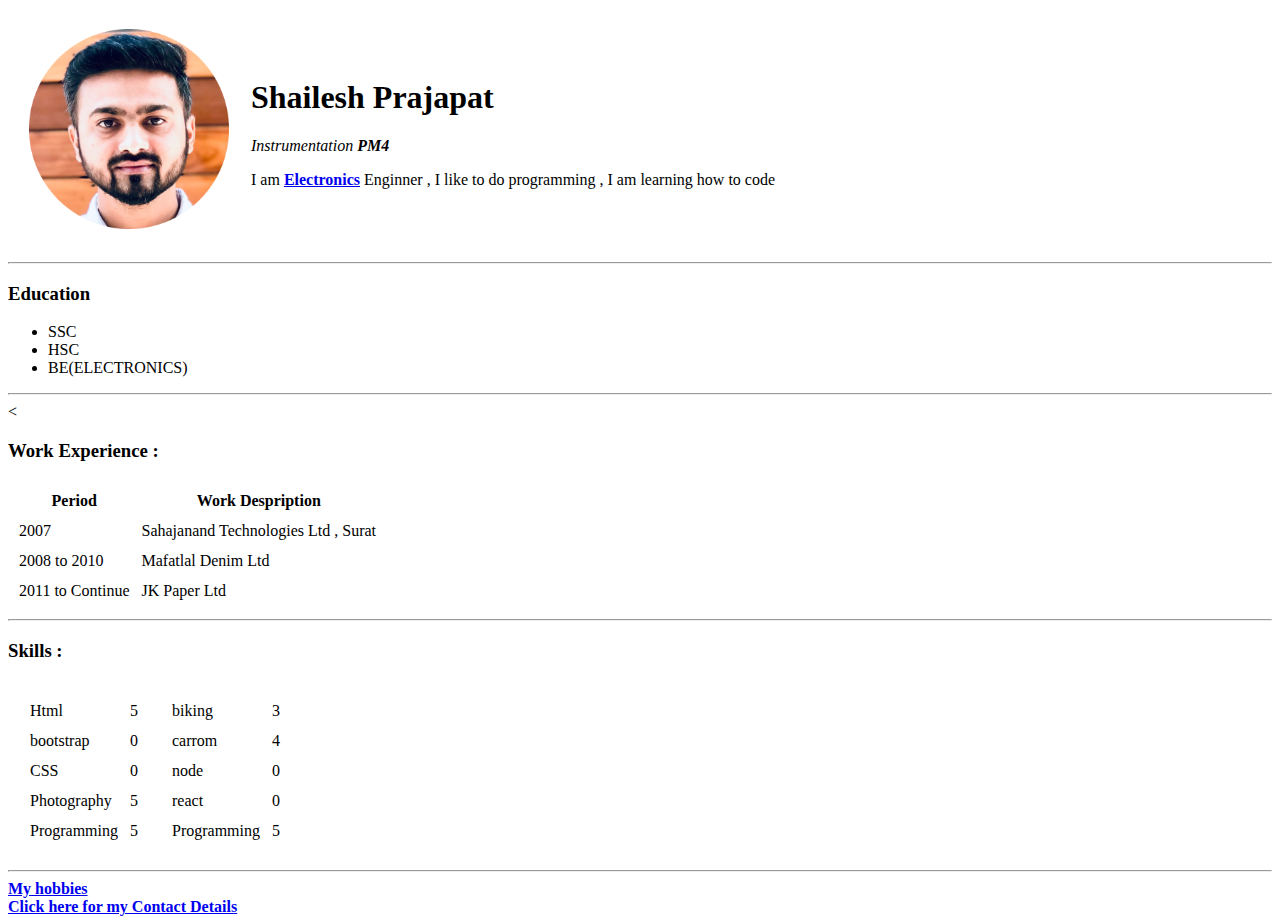
==== index.html @ 13461bef "Rename Index.html to index.html" ====
<!DOCTYPE html>
<html lang="en" dir="ltr">

<head>
  <meta charset="utf-8">
  <title> 💙 Shailesh Prajapat Site</title>
</head>

<body>
  <table cellspacing="20">
    <tr>
      <td>  <img src="Images\Shailesh.png" alt="My image" width="200" height="200"></td>
      <td>  <h1>Shailesh Prajapat</h1>
        <p><em>Instrumentation <strong>PM4</strong></em></p>
        <p>I am <strong><a href="https://ssvpsengg.ac.in/">Electronics</a> </strong>Enginner , I like to do programming , I am learning how to code</p></td>
    </tr>
  </table>
  <hr>
  <h3>Education</h3>
  <ul>
  <li>SSC</li>
  <li>HSC</li>
  <li>BE(ELECTRONICS)</li>
  </ul>
  <hr>
  <<h3>Work Experience :</h3>
  <table cellspacing="10">
    <thead>
      <tr>
        <th>Period</th>
        <th>Work Despription</th>
      </tr>
    </thead>
    <tbody>
      <tr>
        <td>2007</td>
        <td>Sahajanand Technologies Ltd , Surat </td>
      </tr>
      <tr>
        <td>2008 to 2010</td>
        <td>Mafatlal Denim Ltd</td>
      </tr>
      <tr>
        <td>2011 to Continue</td>
        <td>JK Paper Ltd</td>
      </tr>
  </tbody>
    <tfoot>

    </tfoot>


  </table>
  <hr>
  <h3>Skills : </h3>
<table cellspacing="10">
  <tr>
    <td>
      <table cellspacing="10">
        <tr>
          <td>Html </td>
          <td> 5 </td>
        </tr>
        <tr>
          <td>bootstrap</td>
          <td>0</td>
        </tr>
        <tr>
          <td>CSS</td>
          <td> 0 </td>
        </tr>
        <tr>
          <td>Photography</td>
          <td> 5 </td>
        </tr>
        <tr>
          <td>Programming</td>
          <td> 5 </td>
        </tr>

      </table>
    </td>
    <td>
      <table cellspacing="10">
        <tr>
          <td>biking </td>
          <td> 3 </td>
        </tr>
        <tr>
          <td>carrom</td>
          <td>4</td>
        </tr>
        <tr>
          <td>node</td>
          <td> 0 </td>
        </tr>
        <tr>
          <td>react</td>
          <td> 0 </td>
        </tr>
        <tr>
          <td>Programming</td>
          <td> 5 </td>
        </tr>

      </table>
    </td>
  </tr>
</table>

<hr>
  <strong><a href="Hobbies.html">My hobbies</a></strong>
<br><strong><a href="Contact.html">Click here for my Contact Details</a></strong>

</body>

</html>
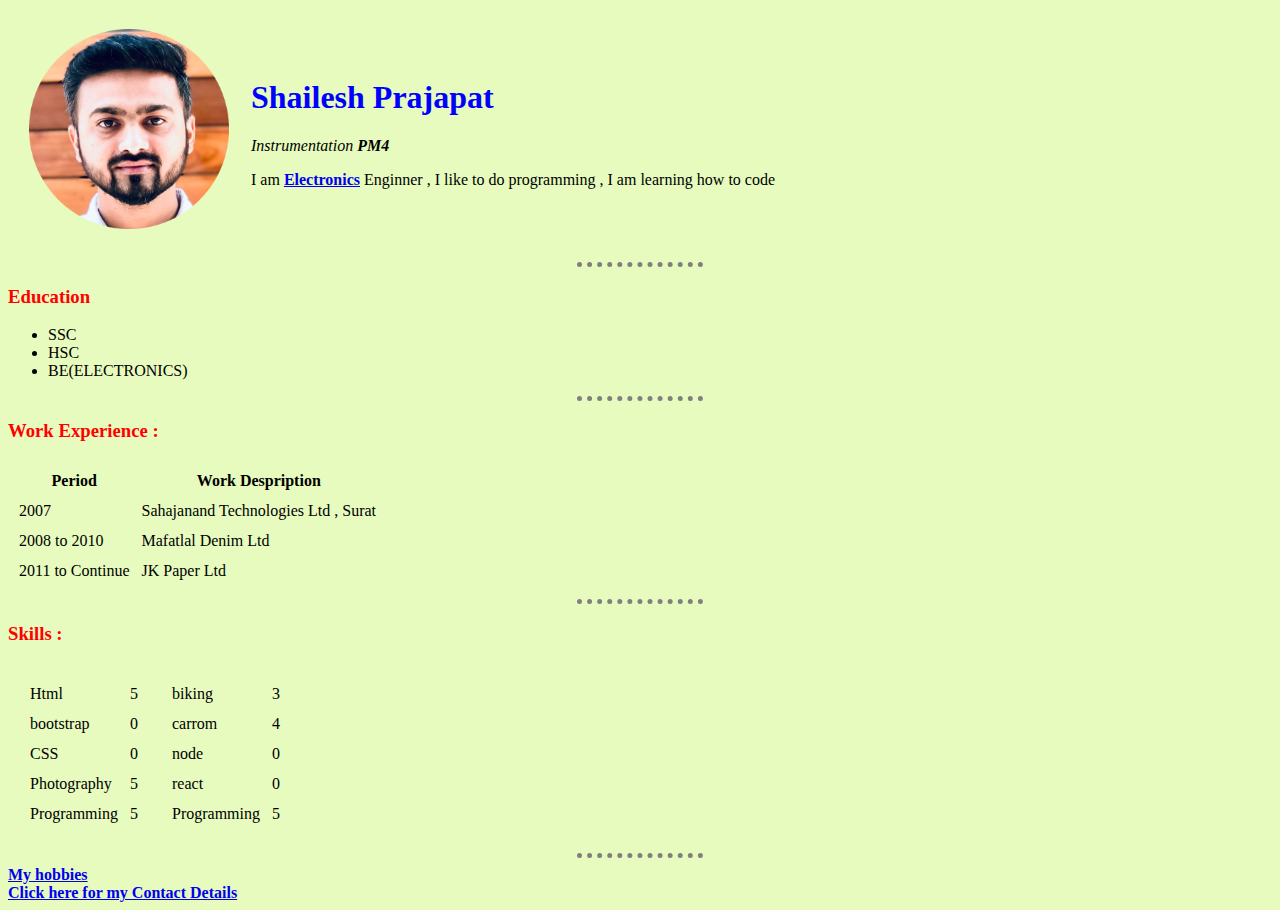
==== commit 84d95130: "Add files via upload" ====
--- a/index.html
+++ b/index.html
@@ -4,9 +4,11 @@
 <head>
   <meta charset="utf-8">
   <title> 💙 Shailesh Prajapat Site</title>
+<link rel="stylesheet" href="css/style.css">
 </head>
 
 <body>
+
   <table cellspacing="20">
     <tr>
       <td>  <img src="Images\Shailesh.png" alt="My image" width="200" height="200"></td>
@@ -23,7 +25,7 @@
   <li>BE(ELECTRONICS)</li>
   </ul>
   <hr>
-  <<h3>Work Experience :</h3>
+  <h3>Work Experience :</h3>
   <table cellspacing="10">
     <thead>
       <tr>
--- a/css/style.css
+++ b/css/style.css
@@ -0,0 +1,18 @@
+body
+{
+  background-color:#E7FBBE;
+}
+hr{
+
+  border-style: none;
+  border-top-style:dotted;
+  border-color:grey;
+  border-width:5px;
+  width:10%;
+}
+h1{
+  color:blue;
+}
+h3{
+  color:red;
+}
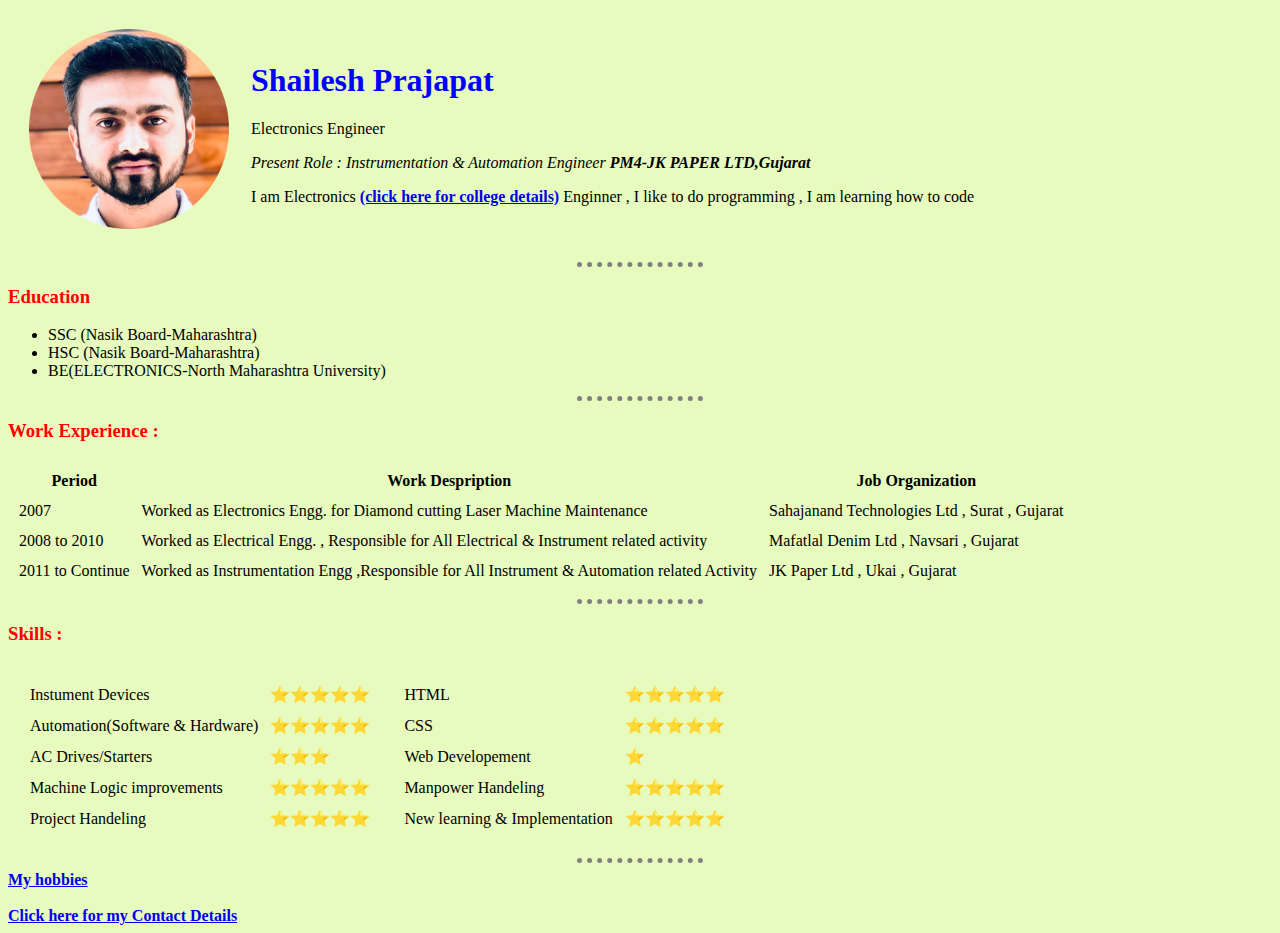
==== commit bf24913d: "Add files via upload" ====
--- a/index.html
+++ b/index.html
@@ -13,16 +13,17 @@
     <tr>
       <td>  <img src="Images\Shailesh.png" alt="My image" width="200" height="200"></td>
       <td>  <h1>Shailesh Prajapat</h1>
-        <p><em>Instrumentation <strong>PM4</strong></em></p>
-        <p>I am <strong><a href="https://ssvpsengg.ac.in/">Electronics</a> </strong>Enginner , I like to do programming , I am learning how to code</p></td>
+        <p>Electronics Engineer</p>
+        <p><em>Present Role : Instrumentation & Automation Engineer <strong>PM4-JK PAPER LTD,Gujarat</strong></em></p>
+        <p>I am Electronics <strong><a href="https://ssvpsengg.ac.in/">(click here for college details)</a> </strong>Enginner , I like to do programming , I am learning how to code</p></td>
     </tr>
   </table>
   <hr>
   <h3>Education</h3>
   <ul>
-  <li>SSC</li>
-  <li>HSC</li>
-  <li>BE(ELECTRONICS)</li>
+  <li>SSC (Nasik Board-Maharashtra)</li>
+  <li>HSC (Nasik Board-Maharashtra)</li>
+  <li>BE(ELECTRONICS-North Maharashtra University)</li>
   </ul>
   <hr>
   <h3>Work Experience :</h3>
@@ -31,20 +32,24 @@
       <tr>
         <th>Period</th>
         <th>Work Despription</th>
+        <th>Job Organization</th>
       </tr>
     </thead>
     <tbody>
       <tr>
         <td>2007</td>
-        <td>Sahajanand Technologies Ltd , Surat </td>
+        <td>Worked as Electronics Engg. for Diamond cutting Laser Machine Maintenance</td>
+        <td>Sahajanand Technologies Ltd , Surat , Gujarat </td>
       </tr>
       <tr>
         <td>2008 to 2010</td>
-        <td>Mafatlal Denim Ltd</td>
+        <td>Worked as Electrical Engg. ,  Responsible for All Electrical & Instrument related activity</td>
+        <td>Mafatlal Denim Ltd , Navsari , Gujarat</td>
       </tr>
       <tr>
         <td>2011 to Continue</td>
-        <td>JK Paper Ltd</td>
+        <td>Worked as Instrumentation Engg ,Responsible for All Instrument & Automation related Activity</td>
+        <td>JK Paper Ltd , Ukai , Gujarat </td>
       </tr>
   </tbody>
     <tfoot>
@@ -60,24 +65,24 @@
     <td>
       <table cellspacing="10">
         <tr>
-          <td>Html </td>
-          <td> 5 </td>
+          <td>Instument Devices </td>
+          <td>⭐⭐⭐⭐⭐ </td>
         </tr>
         <tr>
-          <td>bootstrap</td>
-          <td>0</td>
+          <td>Automation(Software & Hardware)</td>
+          <td>⭐⭐⭐⭐⭐</td>
         </tr>
         <tr>
-          <td>CSS</td>
-          <td> 0 </td>
+          <td>AC Drives/Starters</td>
+          <td>⭐⭐⭐ </td>
         </tr>
         <tr>
-          <td>Photography</td>
-          <td> 5 </td>
+          <td>Machine Logic improvements</td>
+          <td>⭐⭐⭐⭐⭐ </td>
         </tr>
         <tr>
-          <td>Programming</td>
-          <td> 5 </td>
+          <td>Project Handeling</td>
+          <td>⭐⭐⭐⭐⭐ </td>
         </tr>
 
       </table>
@@ -85,24 +90,24 @@
     <td>
       <table cellspacing="10">
         <tr>
-          <td>biking </td>
-          <td> 3 </td>
+          <td>HTML </td>
+          <td>⭐⭐⭐⭐⭐ </td>
         </tr>
         <tr>
-          <td>carrom</td>
-          <td>4</td>
+          <td>CSS</td>
+          <td>⭐⭐⭐⭐⭐</td>
         </tr>
         <tr>
-          <td>node</td>
-          <td> 0 </td>
+          <td>Web Developement</td>
+          <td>⭐ </td>
         </tr>
         <tr>
-          <td>react</td>
-          <td> 0 </td>
+          <td>Manpower Handeling</td>
+          <td>⭐⭐⭐⭐⭐ </td>
         </tr>
         <tr>
-          <td>Programming</td>
-          <td> 5 </td>
+          <td>New learning & Implementation</td>
+          <td>⭐⭐⭐⭐⭐ </td>
         </tr>
 
       </table>
@@ -112,7 +117,9 @@
 
 <hr>
   <strong><a href="Hobbies.html">My hobbies</a></strong>
-<br><strong><a href="Contact.html">Click here for my Contact Details</a></strong>
+  <br>
+  <br>
+  <strong><a href="Contact.html">Click here for my Contact Details</a></strong>
 
 </body>
 
--- a/css/style.css
+++ b/css/style.css
@@ -16,3 +16,6 @@
 h3{
   color:red;
 }
+img:hover{
+  background-color: yellow;
+}
